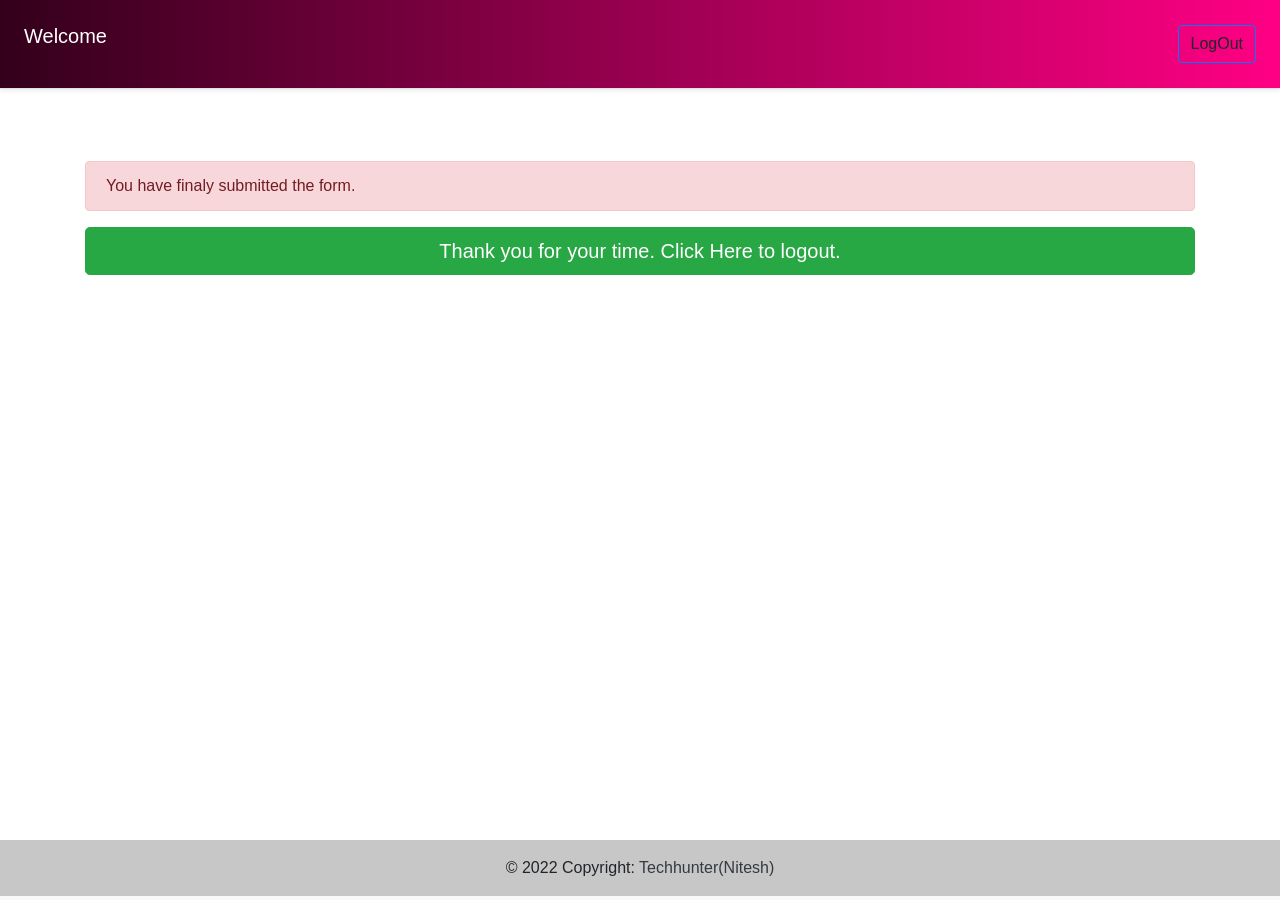
==== public_html/final.html @ da0c378b "syllabus feedback form" ====
<!DOCTYPE html>
<html lang="en">
  <head>
    <!-- Required meta tags -->
    <meta charset="utf-8" />
    <meta
      name="viewport"
      content="width=device-width, initial-scale=1, shrink-to-fit=no"
    />
    <link rel="stylesheet" type="text/css" href="css/style.css" />
    <link rel="stylesheet" href="https://stackpath.bootstrapcdn.com/bootstrap/4.4.1/css/bootstrap.min.css"/>
    <script src="https://ajax.googleapis.com/ajax/libs/jquery/3.5.1/jquery.min.js"></script>
    <script src="js/logout.js"></script>
    <script src="https://maxcdn.bootstrapcdn.com/bootstrap/3.4.1/js/bootstrap.min.js"></script>
    <script src="https://login2explore.com/jpdb/resources/js/0.0.3/jpdb-commons.js"></script>
    <script>
      checkLogin();
    </script>
    <title>Profile</title>
  </head>
  <body>
    <div
      class="navbar navbar-expand-md navbar-dark bg-dark mb-4 bg-nav align-items-center p-3 px-md-4 mb-3 bg-white border-bottom shadow-sm"
      role="navigation"
    >
      <p class="navbar-brand">Welcome</p>
      <div class="collapse navbar-collapse" id="navbarCollapse">
        <ul class="navbar-nav mr-auto"></ul>
        <nav class="form-inline mt-2 mt-md-0">
          <a class="btn btn-outline-primary" onclick="deleteSession()"
            >LogOut</a
          >
        </nav>
      </div>
    </div>
    <br /><br />
    <div class="container">
        <div class="alert alert-danger" role="alert">
           You have finaly submitted the form.
          </div>
          <button
          type="button"
          class="btn btn-success btn-lg btn-block"
          onclick="deleteSession();"
        >
          Thank you for your time. Click Here to logout.
        </button>
    </div><br><br>
    <footer id="footer" class="bg-light text-center text-lg-start">
        <div class="text-center p-3" style="background-color: rgba(0, 0, 0, 0.2);">
          © 2022 Copyright:
          <a class="text-dark" href="https://github.com/techhunter2">Techhunter(Nitesh)</a>
        </div>
      </footer>
  </body>
</html>
---- public_html/css/style.css ----
.bg-nav{
    background: #ff0084;  /* fallback for old browsers */
    background: -webkit-linear-gradient(to right, #33001b, #ff0084);  /* Chrome 10-25, Safari 5.1-6 */
    background: linear-gradient(to right, #33001b, #ff0084); /* W3C, IE 10+/ Edge, Firefox 16+, Chrome 26+, Opera 12+, Safari 7+ */
}
.mt-100{
    margin-tops:100px;
}
#footer {
    position:absolute;
    bottom:0;
    width:100%;
    height:60px;   /* Height of the footer */
    background:#45637d;
 }
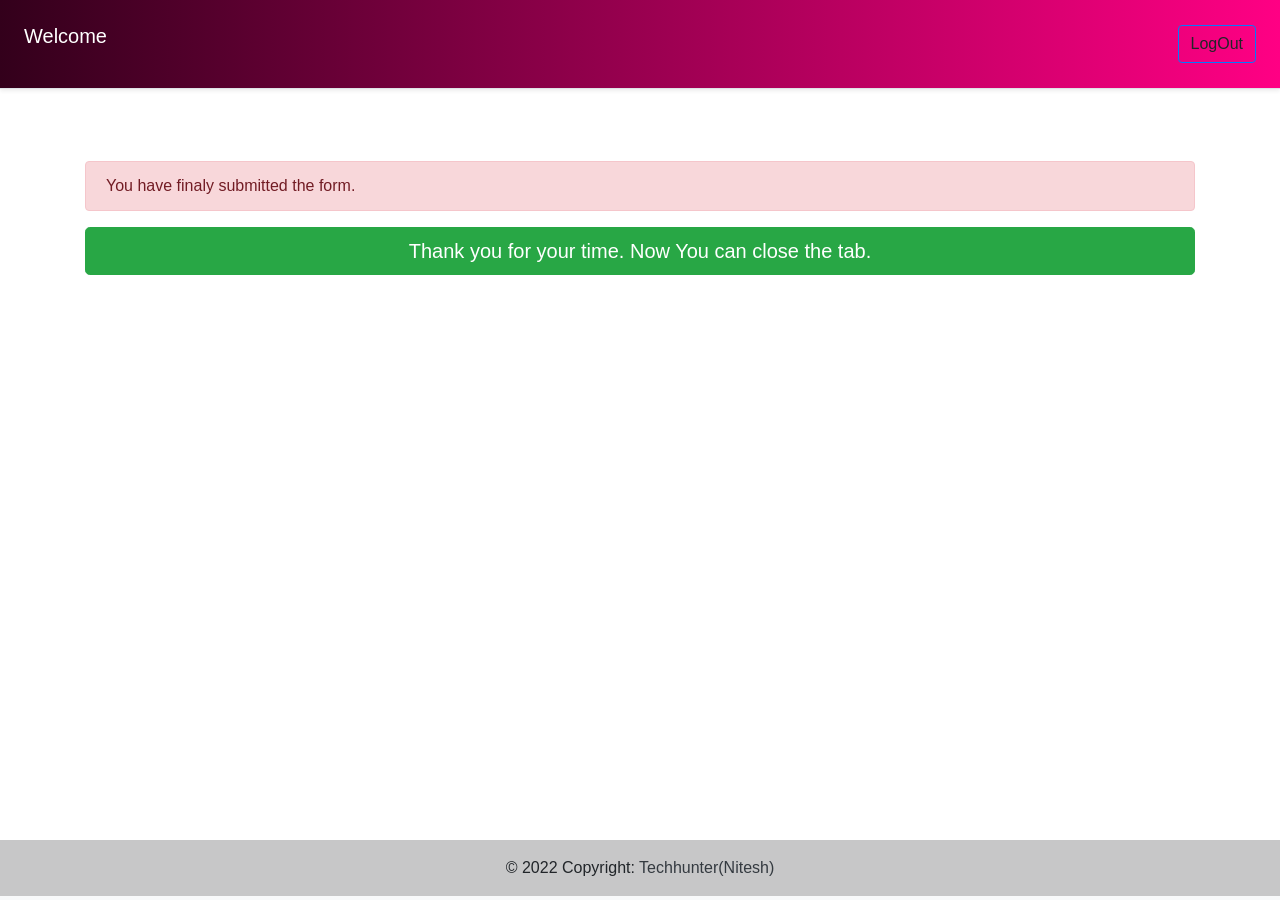
==== commit dd92d69d: "edited pages name" ====
--- a/public_html/final.html
+++ b/public_html/final.html
@@ -13,9 +13,9 @@
     <script src="js/logout.js"></script>
     <script src="https://maxcdn.bootstrapcdn.com/bootstrap/3.4.1/js/bootstrap.min.js"></script>
     <script src="https://login2explore.com/jpdb/resources/js/0.0.3/jpdb-commons.js"></script>
-    <script>
+    <!-- <script>
       checkLogin();
-    </script>
+    </script> -->
     <title>Profile</title>
   </head>
   <body>
@@ -41,9 +41,9 @@
           <button
           type="button"
           class="btn btn-success btn-lg btn-block"
-          onclick="deleteSession();"
+          onclick=""
         >
-          Thank you for your time. Click Here to logout.
+          Thank you for your time. Now You can close the tab.
         </button>
     </div><br><br>
     <footer id="footer" class="bg-light text-center text-lg-start">
